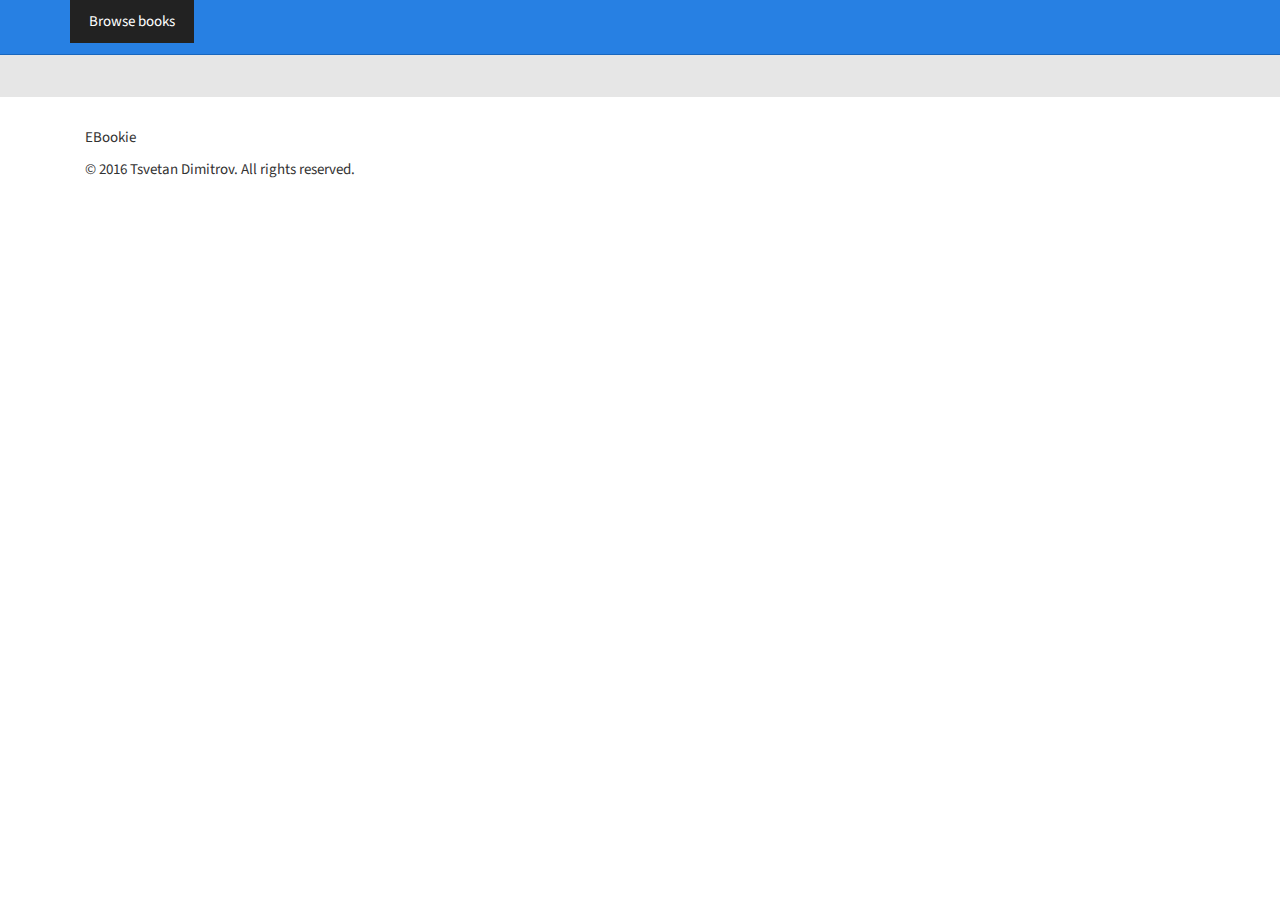
==== src/main/webapp/index.html @ 5d8488f5 "Initial commit whole project" ====
<!DOCTYPE html>
<html>
<head lang="en">
    <meta charset="UTF-8">
    <meta charset="UTF-8">
    <title>
        Ebookie
    </title>
    <!--<base href="PLACEHOLDER" target="_blank" />-->
    <!--<base href="/"/>-->
    <meta content="width=device-width" name="viewport">
    <link rel="stylesheet" href="webjars/bootstrap/4.0.0-alpha/css/bootstrap.min.css"/>
    <link rel="stylesheet" href="css/bootstrap-cosmo-theme.min.css"/>
    <link rel="stylesheet" href="webjars/font-awesome/4.3.0/css/font-awesome.min.css">
    <link rel="stylesheet" href="webjars/textAngular/1.4.1/textAngular.css">
    <link rel="stylesheet" href="css/app.css">
    <script type="text/javascript" src="webjars/angularjs/1.4.8/angular.min.js"></script>
    <script type="text/javascript" src="webjars/textAngular/1.4.1/textAngular-rangy.min.js"></script>
    <script type="text/javascript" src="webjars/textAngular/1.4.1/textAngular-sanitize.min.js"></script>
    <script type="text/javascript" src="webjars/textAngular/1.4.1/textAngular.min.js"></script>
</head>
<body>


<div ng-cloak>
    <header class="navbar navbar-inverse navbar-fixed-top" role="navigation">
        <div class="navbar-inner">
            <div class="container">
                <p class="browse-navbar-btn">
                    <a href="#/browse" class="btn btn-default">Browse books</a>
                </p>
            </div>
        </div>
    </header>
    <div class="jumbotron">
        <div class="container">
            <div class="col-sm-8 col-sm-offset-2">
                <div ng-class="{ 'alert': flash, 'alert-success': flash.type === 'success', 'alert-danger': flash.type === 'error' }"
                ng-if="flash" ng-bind="flash.message"></div>
                <div ng-view></div>
            </div>
        </div>
    </div>
    <footer class="footer">
        <div class="container">
            <div class="container">
                <p class="allRightsReservedLine">EBookie</p>
                <p class="allRightsReservedLine">© 2016 Tsvetan Dimitrov. All rights reserved.</p>
            </div>
        </div>
    </footer>
</div>
<!--<div ng-cloak>-->
<!--<header class="navbar navbar-inverse navbar-fixed-top" role="navigation">-->
<!--<div class="navbar-inner">-->
<!--<div class="container">-->


<!--</div>-->
<!--</div>-->
<!--</header>-->

<!--<div class="row ng-scope" ng-hide="hasPermission()">-->
<!--<p class="alert alert-danger">-->
<!--You have no permission to access this functionality with your current credentials.-->
<!--<br>-->
<!--Please choose another menu item or login as a different user.-->
<!--</p>-->
<!--</div>-->

<!--<div class="container" ng-view ng-show="hasPermission()" role="main">-->

<!--</div>-->
<!--</div>-->
<!--<div class="show-ng-cloak ot-loader ot-main-loader" style="display: none;">-->
<!--<object width="100" height="100" data="js/angular/templates/loader/ot-loader.svg">Loading...</object>-->
<!--</div>-->
<script src="webjars/requirejs/2.1.17/require.min.js" data-main="js/angular/app.js"></script>
</body>
</html>
---- src/main/webapp/css/app.css ----
/* Editor styling */

.ta-toolbar {
    background-color: #F0F0F0;
    padding: 10px 10px 5px;
    margin-left: 0px; /* Override bootstrap */
    border: 1px solid #EEE;
}

.ta-toolbar .btn-group {
    margin-bottom: 5px;
}

.ta-editor, .white-box {
    padding: 10px;
    background-color: #FFF;
    border: 1px solid #EEE;
}

.ta-editor {
    min-height: 300px;
    height: auto;
    overflow: auto;
    font-family: inherit;
    font-size: 100%;
    margin:20px 0;
}

textarea.ta-bind {
    width: 100%;
}

.side-panel-content {
    margin-left: 7px;
    margin-top: 5px;
    margin-right: 7px;
    word-wrap: break-word;
}

.ng-pageslide {
    background: white;
    opacity: 0.9;
    width: 35%;
    position: absolute;
    overflow: hidden;
    z-index: -1;
    max-width: 320px;
    -webkit-box-shadow: -1px 3px 10px 0px rgba(49, 109, 208, 0.69);
    -moz-box-shadow:    -1px 3px 10px 0px rgba(49, 109, 208, 0.69);
    box-shadow:         -1px 3px 10px 0px rgba(49, 109, 208, 0.69);
}
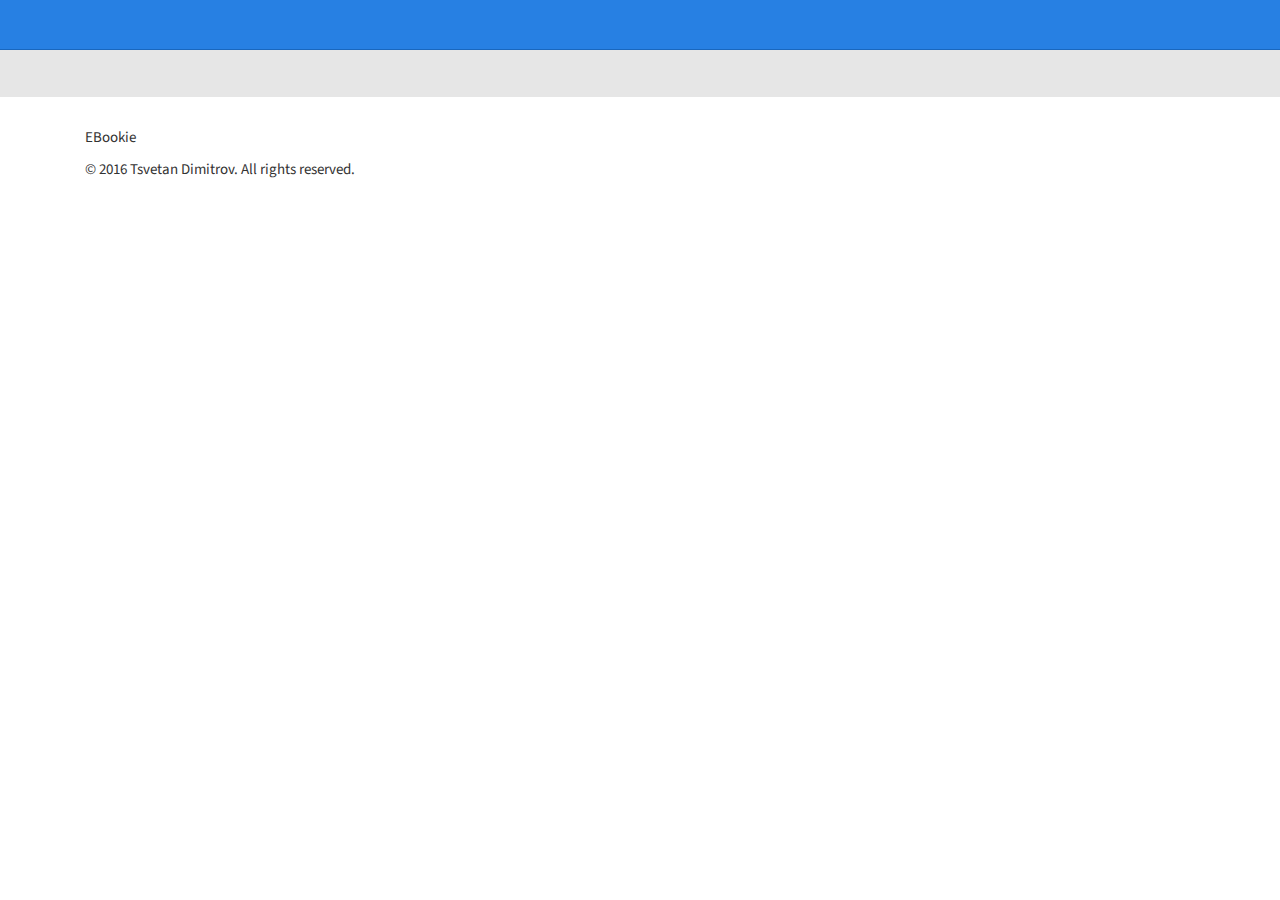
==== commit 83e4800c: "Added spring controllers, added login, register and editor side panel" ====
--- a/src/main/webapp/index.html
+++ b/src/main/webapp/index.html
@@ -24,13 +24,13 @@
 
 <div ng-cloak>
     <header class="navbar navbar-inverse navbar-fixed-top" role="navigation">
-        <div class="navbar-inner">
-            <div class="container">
-                <p class="browse-navbar-btn">
-                    <a href="#/browse" class="btn btn-default">Browse books</a>
-                </p>
-            </div>
-        </div>
+        <!--<div class="navbar-inner">-->
+            <!--<div class="container">-->
+                <!--<p class="browse-navbar-btn">-->
+                    <!--<a href="#/browse" class="btn btn-default">Browse books</a>-->
+                <!--</p>-->
+            <!--</div>-->
+        <!--</div>-->
     </header>
     <div class="jumbotron">
         <div class="container">
